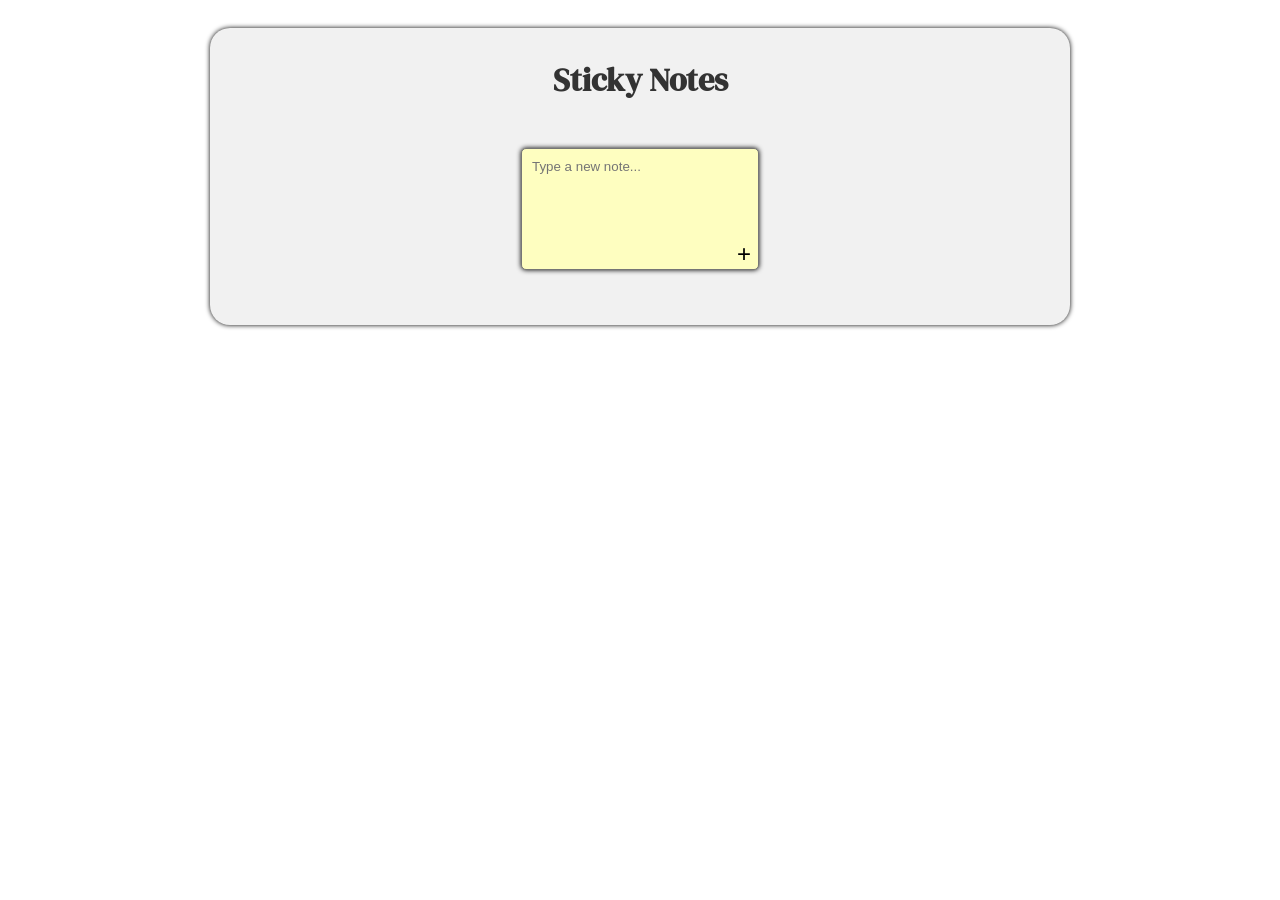
==== Sticky Notes/index.html @ 7fd571e2 "Sticky Notes Project" ====
<!DOCTYPE html>
<html lang="en">
<head>
    <meta charset="UTF-8">
    <meta name="viewport" content="width=device-width, initial-scale=1.0">
    <title>Sticky Notes</title>
    <link rel="stylesheet" href="style.css">
    <link rel="preconnect" href="https://fonts.googleapis.com">
<link rel="preconnect" href="https://fonts.gstatic.com" crossorigin>
<link href="https://fonts.googleapis.com/css2?family=DM+Sans:ital,opsz,wght@0,9..40,100..1000;1,9..40,100..1000&family=DM+Serif+Display:ital@0;1&family=Libre+Baskerville:ital,wght@0,400..700;1,400..700&display=swap" rel="stylesheet">
</head>
<body>
    <div id="parent-container">
        <h1>Sticky Notes</h1>
        <div id="display-section"></div>
        <div id="input-container">
            <textarea id="input-section" placeholder="Type a new note..."></textarea>
            <button id="add-button">+</button>
        </div>
    </div>
</body>
<script src="app.js"></script>
</html>
---- Sticky Notes/style.css ----
body {
    font-family: Arial, Helvetica, sans-serif;
    display: flex;
    justify-content: center;
    align-items: center;
}

#parent-container {
    background-color: #f1f1f1;
    box-shadow: 0px 0px 5px;
    padding: 30px;
    width: 800px;
    margin-top: 20px;
    border-radius: 20px;
}

h1 {
    margin-top: 0;
    font-family: 'DM Serif Display', cursive;
    color: #333;
    text-align: center;
}

#display-section {
    display: grid;
    grid-template-columns: repeat(3, 1fr);
    justify-items: center;
    padding: 20px;
    gap: 10px;
}

.sticky {
    width: 200px;
    height: 100px;
    padding: 15px 10px 10px 15px;
    padding-right: 25px;
    border-radius: 5px;
    margin-bottom: 0px;
    box-shadow: 0px 0px 5px;
    position: relative;
    overflow-wrap: break-word;
    overflow-y: scroll;
}

#delete-button {
    border: none;
    color: #ffff;
    background-color: #e54b3a;
    border-radius: 4px;
    position: absolute;
    top: 3px;
    right: 3px;
}

#input-container {
    display: flex;
    justify-content: center;
    align-items: center;
    padding: 25px;
    position: relative;
}

#input-section {
    font-family: Arial, Helvetica, sans-serif;
    resize: none;
    box-sizing: content-box;
    width: 216px;
    height: 100px;
    padding: 10px;
    border-radius: 5px;
    background-color: #fefec0;
    box-shadow: 0px 0px 5px;
    outline: none;
    line-height: none;
    text-align: left;
}

#add-button {
    font-size: x-large;
    border: none;
    background-color: #fefec0;
    position: absolute;
    border-radius: 5px;
    top: 116px;
    left: 491px;
}
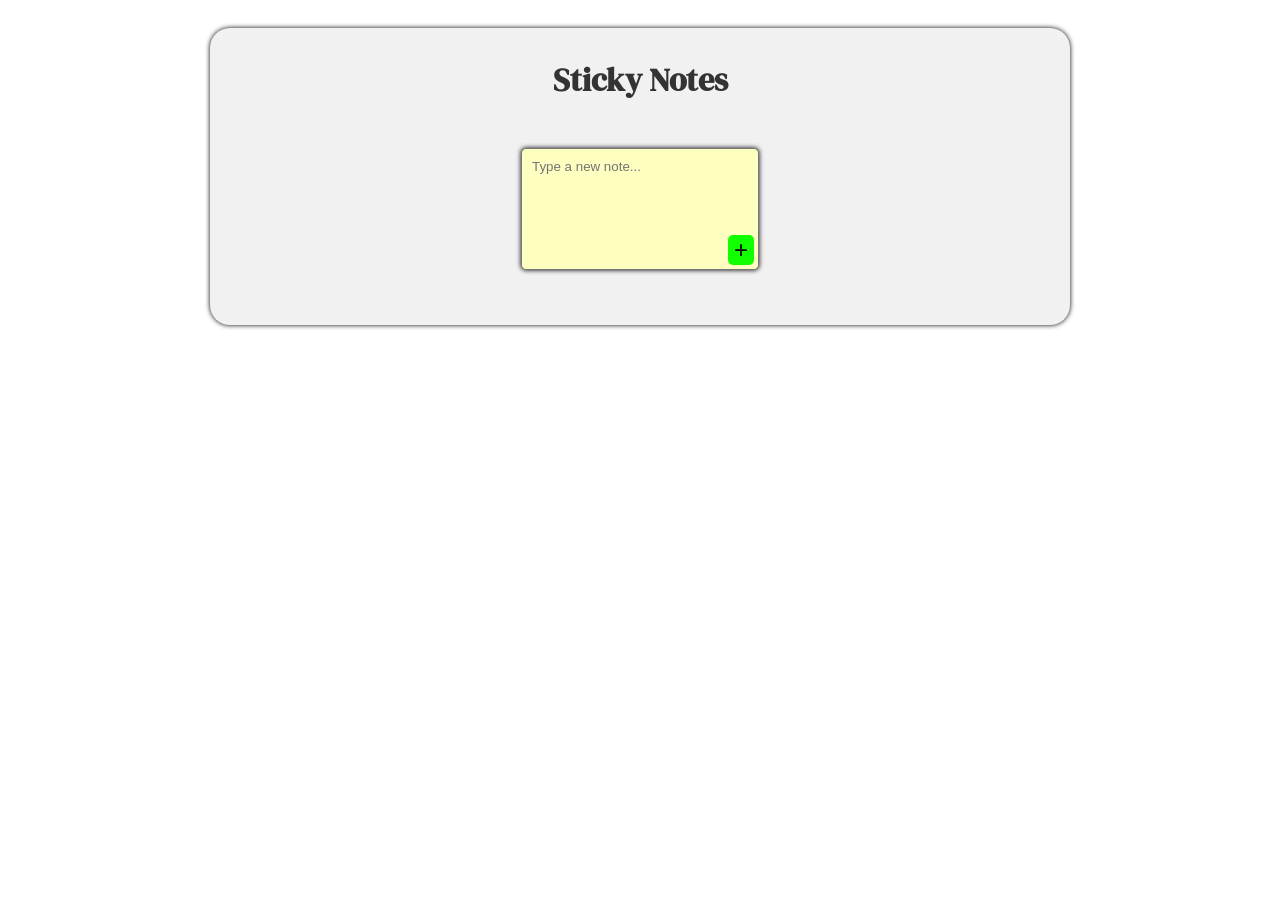
==== commit 6fb7f0bf: "Updated projects" ====
--- a/Sticky Notes/index.html
+++ b/Sticky Notes/index.html
@@ -19,5 +19,5 @@
         </div>
     </div>
 </body>
-<script src="app.js"></script>
+<script src="./script.js"></script>
 </html>
--- a/Sticky Notes/style.css
+++ b/Sticky Notes/style.css
@@ -78,9 +78,17 @@
 #add-button {
     font-size: x-large;
     border: none;
-    background-color: #fefec0;
+    background-color: #11ff00;
     position: absolute;
     border-radius: 5px;
-    top: 116px;
-    left: 491px;
+    top: 112px;
+    left: 488px;
+}
+
+#add-button:hover {
+    transform: scale(1.1);
+}
+
+button {
+    cursor: pointer;
 }
